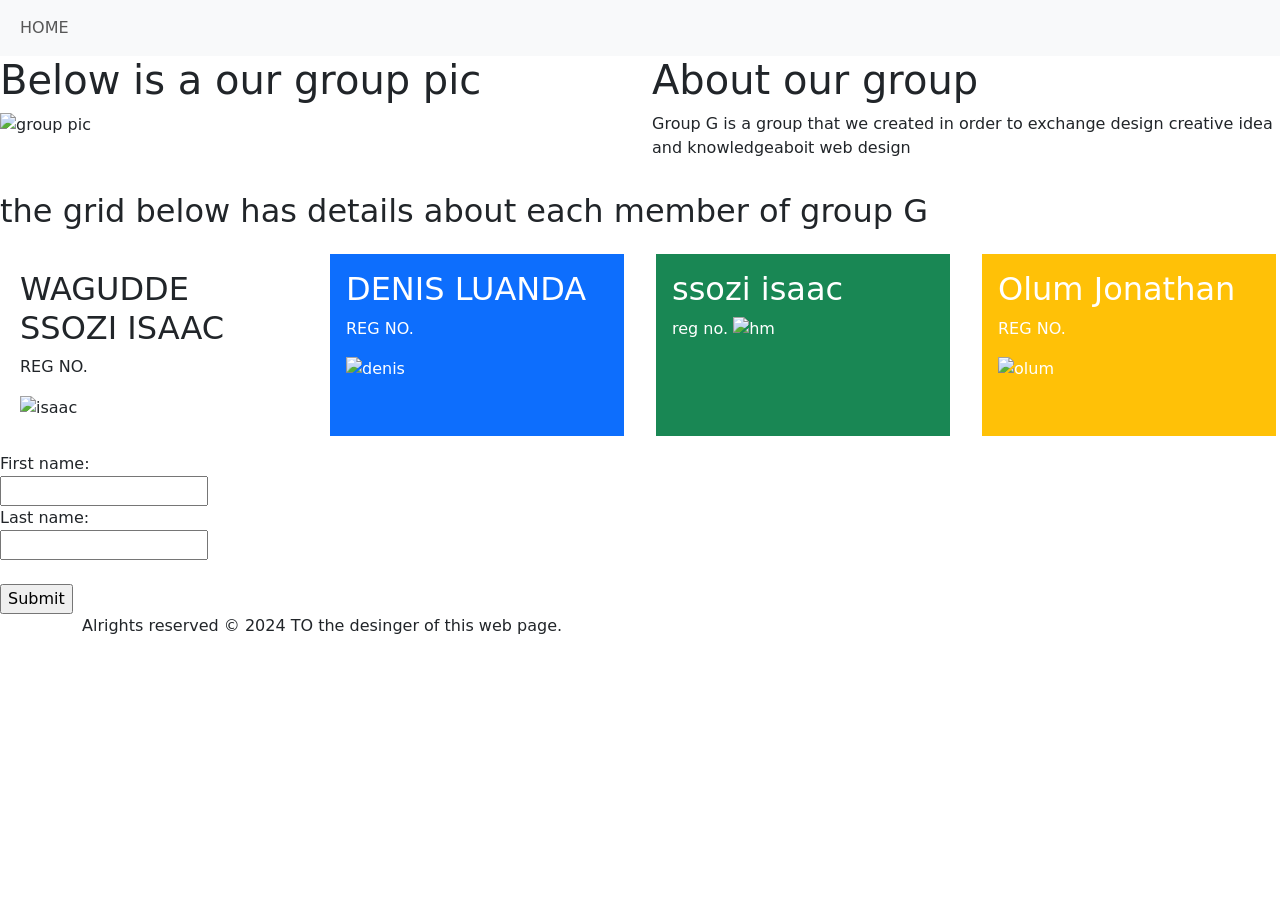
==== index.html @ bfda8587 "i used grid" ====
<!DOCTYPE html>
 <html lang="en">
 <head>
    <meta charset="UTF-8">
    <meta name="viewport" content="width=device-width, initial-scale=1.0">
    <title>bootstrap-grid</title>

    <link href="https://cdn.jsdelivr.net/npm/bootstrap@5.3.8/dist/css/bootstrap.min.css" rel="stylesheet">
 </head>
 <body>
     <header>
       <nav class="navbar navbar-expand-sm bg-light">

  <div class="container-fluid">
    <!-- Links -->
    <ul class="navbar-nav">
      <li class="nav-item">
        <a class="nav-link" href="index.html">HOME</a>
      </li>
    </ul>
  </div>
  </nav>    

    </header>
    <main class="row">
        <div class="col">
        <h1>Below is a our group pic</h1>
        <img src="123.jpg" alt="group pic" class="img-fluid">
        </div>
        <div class="col">
<h1>About our group</h1>
<p> Group G is a group that we created in order to exchange design creative idea and knowledgeaboit web design</p>
        </div>
    </main>
    <aside class="col big-info m-3">


    </aside>
    <section class="row">
<h2> the grid below has details about each member of group G</h2>
      <div class="col border-solid m-3 p-3">
        <h2>WAGUDDE SSOZI ISAAC</h2>
        <p>REG NO.</p>
        <img src="isaac.jpg" alt="isaac">

      </div>
      <div class="col bg-primary text-white m-3 p-3">
        <h2>DENIS LUANDA</h2>
        <P>REG NO.</P>
        <img src="denis.jpg" alt="denis">
      </div>
      <div class="col bg-success text-white m-3 p-3">
        <h2>ssozi isaac</h2>
        reg no.
        <img src="s.jpg" alt="hm">
      </div>
      <div class="col bg-warning text-white m-3 p-3">
        <h2>Olum Jonathan</h2>
        <p>REG NO.</p>
        <img src="olum.jpg" alt="olum">
      </div>
    </section>
    <form action="/action_page.php">
        <label for="fname">First name:</label><br>
         <input type="text" id="fname" name="fname" value=""><br>
       <label for="lname">Last name:</label><br>
       <input type="text" id="lname" name="lname" value=" "><br><br>
         <input type="submit" value="Submit">
   </form>
    <footer class="container">
     Alrights reserved &copy; 2024 TO the desinger of this web page.
    </footer>
    
    <script src="https://cdn.jsdelivr.net/npm/bootstrap@5.3.8/dist/js/bootstrap.bundle.min.js"></script>
 </body>
 </html>
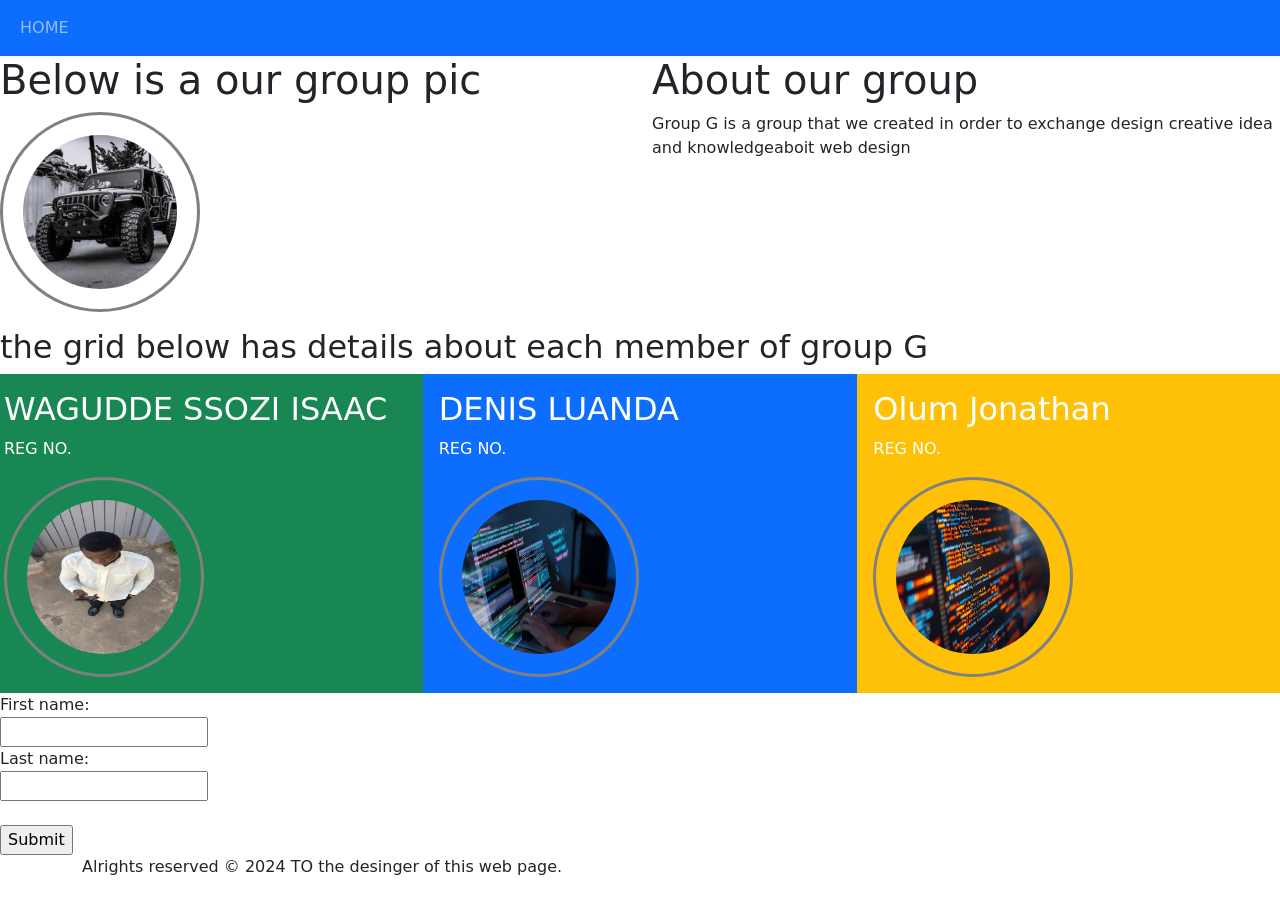
==== commit 3adfeee2: "i modified right web page" ====
--- a/index.html
+++ b/index.html
@@ -4,18 +4,19 @@
     <meta charset="UTF-8">
     <meta name="viewport" content="width=device-width, initial-scale=1.0">
     <title>bootstrap-grid</title>
-
+<link rel="stylesheet" href="bootstrap-grid.css">
     <link href="https://cdn.jsdelivr.net/npm/bootstrap@5.3.8/dist/css/bootstrap.min.css" rel="stylesheet">
  </head>
  <body>
      <header>
-       <nav class="navbar navbar-expand-sm bg-light">
+       <nav class="navbar navbar-expand-sm bg-primary navbar-dark">
 
   <div class="container-fluid">
     <!-- Links -->
     <ul class="navbar-nav">
       <li class="nav-item">
-        <a class="nav-link" href="index.html">HOME</a>
+        <a class="nav-link" href="https://isaacssozi333-hue.github.io/MY-GROUP-WORK/">HOME</a>
+
       </li>
     </ul>
   </div>
@@ -25,7 +26,7 @@
     <main class="row">
         <div class="col">
         <h1>Below is a our group pic</h1>
-        <img src="123.jpg" alt="group pic" class="img-fluid">
+        <img src="yf.jpg" alt="group pic" class="img-fluid">
         </div>
         <div class="col">
 <h1>About our group</h1>
@@ -38,28 +39,26 @@
     </aside>
     <section class="row">
 <h2> the grid below has details about each member of group G</h2>
-      <div class="col border-solid m-3 p-3">
+
+      <div class="col border-solid  p-3 bg-success text-white">
         <h2>WAGUDDE SSOZI ISAAC</h2>
         <p>REG NO.</p>
-        <img src="isaac.jpg" alt="isaac">
+        <img src="1ST AI PIC.png" alt="isaac">
 
       </div>
-      <div class="col bg-primary text-white m-3 p-3">
+      <div class="col bg-primary text-white  p-3">
         <h2>DENIS LUANDA</h2>
         <P>REG NO.</P>
-        <img src="denis.jpg" alt="denis">
+        <img src="789.jpg" alt="denis">
       </div>
-      <div class="col bg-success text-white m-3 p-3">
-        <h2>ssozi isaac</h2>
-        reg no.
-        <img src="s.jpg" alt="hm">
-      </div>
-      <div class="col bg-warning text-white m-3 p-3">
+      
+      <div class="col bg-warning text-white  p-3">
         <h2>Olum Jonathan</h2>
         <p>REG NO.</p>
-        <img src="olum.jpg" alt="olum">
+        <img src="full.jpg" alt="olum">
       </div>
     </section>
+
     <form action="/action_page.php">
         <label for="fname">First name:</label><br>
          <input type="text" id="fname" name="fname" value=""><br>
@@ -67,6 +66,7 @@
        <input type="text" id="lname" name="lname" value=" "><br><br>
          <input type="submit" value="Submit">
    </form>
+
     <footer class="container">
      Alrights reserved &copy; 2024 TO the desinger of this web page.
     </footer>
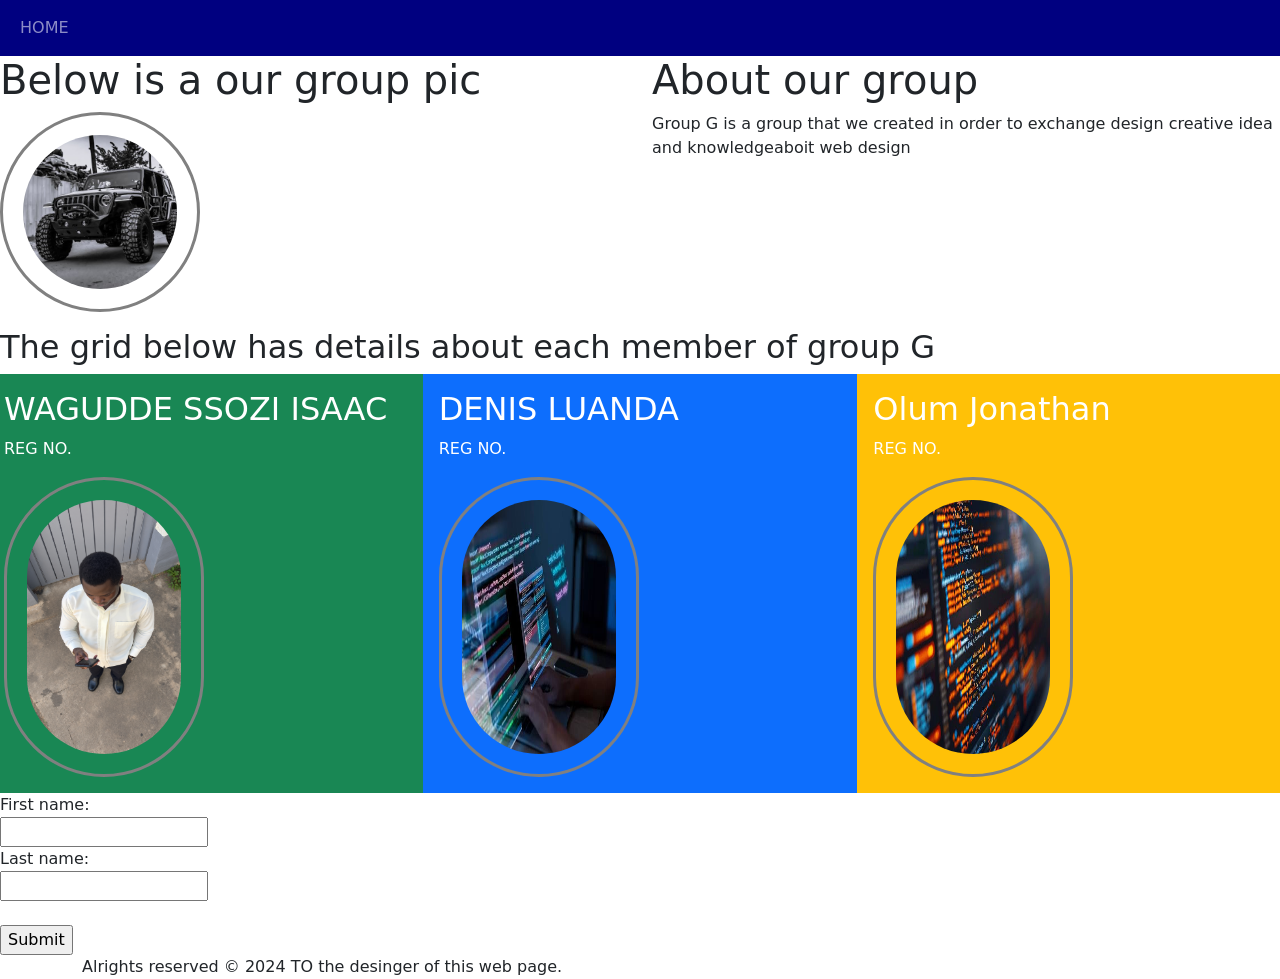
==== commit f0641155: "Update index.html" ====
--- a/index.html
+++ b/index.html
@@ -9,7 +9,7 @@
  </head>
  <body>
      <header>
-       <nav class="navbar navbar-expand-sm bg-primary navbar-dark">
+       <nav class="navbar navbar-expand-sm navbar-dark">
 
   <div class="container-fluid">
     <!-- Links -->
@@ -38,7 +38,7 @@
 
     </aside>
     <section class="row">
-<h2> the grid below has details about each member of group G</h2>
+<h2 style="color:acua;"> The grid below has details about each member of group G</h2>
 
       <div class="col border-solid  p-3 bg-success text-white">
         <h2>WAGUDDE SSOZI ISAAC</h2>
